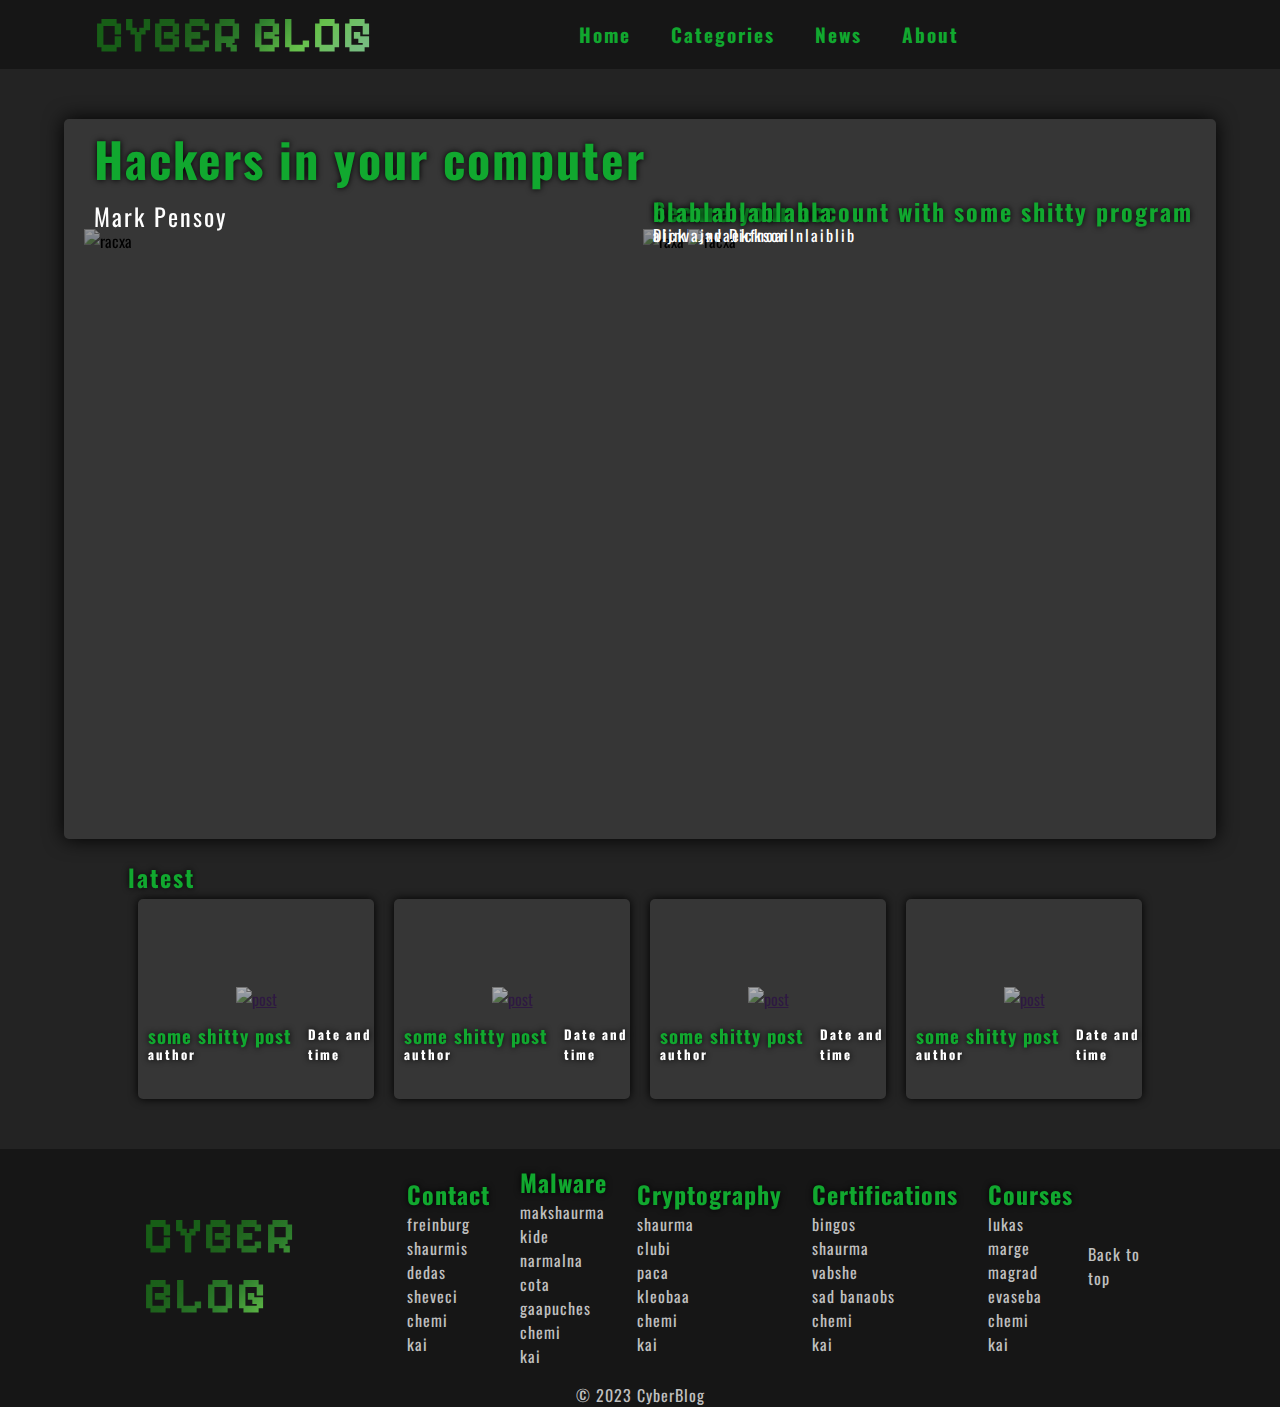
==== index.html @ 037f9909 "Add files via upload" ====
<!DOCTYPE html>
<html lang="en">
<head>
    <meta charset="UTF-8">
    <meta name="viewport" content="width=device-width, initial-scale=1.0">
    <link rel="stylesheet" href="styles.css">
    <link rel="stylesheet" href="https://cdnjs.cloudflare.com/ajax/libs/font-awesome/6.4.2/css/all.min.css" integrity="sha512-z3gLpd7yknf1YoNbCzqRKc4qyor8gaKU1qmn+CShxbuBusANI9QpRohGBreCFkKxLhei6S9CQXFEbbKuqLg0DA==" crossorigin="anonymous" referrerpolicy="no-referrer" />
    <link rel="preconnect" href="https://fonts.googleapis.com">
    <link rel="preconnect" href="https://fonts.gstatic.com" crossorigin>
    <link href="https://fonts.googleapis.com/css2?family=Bebas+Neue&display=swap" rel="stylesheet">
    <link rel="preconnect" href="https://fonts.googleapis.com">
    <link rel="preconnect" href="https://fonts.googleapis.com">
<link rel="preconnect" href="https://fonts.gstatic.com" crossorigin>
<link href="https://fonts.googleapis.com/css2?family=Oswald&display=swap" rel="stylesheet">
    <link rel="preconnect" href="https://fonts.gstatic.com" crossorigin>
    <link href="https://fonts.googleapis.com/css2?family=Pixelify+Sans:wght@700&display=swap" rel="stylesheet">
    <title>CyberBlog</title>
</head>
<body>
    <header>
        <div class="logo" id="back">
            <h1><a href="#">CYBER BLOG</a></h1>
        </div>
        <nav class="navi">
            <ul class="items">
                <li class="list"><a href="#" class="lnk active">Home</a></li>
                <li class="list"><a href="#" class="lnk">Categories</a>
                    <ul class="submenu1">
                        <li class="sub crypto"><a href="#">Malware</a>
                            <ul class="subsubmenu">
                                <li><a href="">ppad</a></li>
                                <li><a href="">svkjb</a></li>
                                <li><a href="">serblb</a></li>
                                <li><a href="">aeev</a></li>
                                <li><a href="">lkjabuy</a></li>
                            </ul>
                        </li>
                        <li class="sub crypto"><a href="#">Cryptography</a>
                            <ul class="subsubmenu">
                                <li><a href="">ppad</a></li>
                                <li><a href="">svkjb</a></li>
                                <li><a href="">serblb</a></li>
                                <li><a href="">aeev</a></li>
                                <li><a href="">lkjabuy</a></li>
                            </ul>
                        </li>
                        <li class="sub crypto"><a href="#">Certifications</a>
                            <ul class="subsubmenu">
                                <li><a href="">ppad</a></li>
                                <li><a href="">svkjb</a></li>
                                <li><a href="">serblb</a></li>
                                <li><a href="">aeev</a></li>
                                <li><a href="">lkjabuy</a></li>
                            </ul>
                        </li>
                        <li class="sub crypto"><a href="#">Courses</a>
                            <ul class="subsubmenu">
                                <li><a href="">ppad</a></li>
                                <li><a href="">svkjb</a></li>
                                <li><a href="">serblb</a></li>
                                <li><a href="">aeev</a></li>
                                <li><a href="">lkjabuy</a></li>
                            </ul>
                        </li>
                        <li class="sub crypto"><a href="#">DevOpsSec</a>
                            <ul class="subsubmenu">
                                <li><a href="">ppad</a></li>
                                <li><a href="">svkjb</a></li>
                                <li><a href="">serblb</a></li>
                                <li><a href="">aeev</a></li>
                                <li><a href="">lkjabuy</a></li>
                            </ul>
                        </li>
                        <li class="sub crypto"><a href="#">SecArchitecture</a>
                            <ul class="subsubmenu">
                                <li><a href="">ppad</a></li>
                                <li><a href="">svkjb</a></li>
                                <li><a href="">serblb</a></li>
                                <li><a href="">aeev</a></li>
                                <li><a href="">lkjabuy</a></li>
                            </ul>
                        </li>
                    </ul>
                </li>
                <li class="list"><a href="#" class="lnk">News</a></li>
                <li class="list"><a href="#" class="lnk">About</a></li>
            </ul>
        </nav>
        <div class="regi">
            <a href="sing.html"><i class="fa-solid fa-user"></i></a>
        </div>
    </header>
    <main>
        <article class="art">
            <div class="bann">
                <img src="assets/proch.jpg" alt="racxa">
                <h2>Hackers in your computer</h2>
                <p>Mark Pensoy</p>
            </div>
            <div class="bann1">
                <img src="assets/prochproch.jpg" alt="raxa">
                <h2>Secure your account with some shitty program</h2>
                <p>Dickhead Dickson</p>
                <img src="assets/prochaproch.jpg" alt="racxa">
                <h2>blablablablabla</h2>
                <p>aljnvajnvaekfnoailnlaiblib</p>
            </div>
        </article>
        <div class="latest">
            <a href="">
                <h2>latest</h2>
            </a>
        </div>

        <div class="carousel">
            <div class="post">
                <a href="">
                    <img src="assets/posts/mystic-7970351_1920.jpg" alt="post">
                    <h3>some shitty post</h3>
                    <h4>author </h4>
                    <h4 class="dAndT">Date and time</h4>
                </a>
            </div>
            <div class="post">
                <a href="">
                    <img src="assets/posts/ai-generated-8092703_1920.jpg" alt="post">
                    <h3>some shitty post</h3>
                    <h4>author</h4>
                    <h4 class="dAndT">Date and time</h4>
                </a>
            </div>
            <div class="post">
                <a href="">
                    <img src="assets/posts/ai-generated-8092702_1920.png" alt="post">
                    <h3>some shitty post</h3>
                    <h4>author</h4>
                    <h4 class="dAndT">Date and time</h4>
                </a>
            </div>
            <div class="post">
                <a href="">
                    <img src="assets/posts/ai-generated-8002869_1280.jpg" alt="post">
                    <h3>some shitty post</h3>
                    <h4>author</h4>
                    <h4 class="dAndT">Date and time</h4>
                </a>
            </div>
        </div>
    </main>
    <footer>
        <div class="content">
            <div class="logo">
                <h1><a href="#">CYBER BLOG</a></h1>
            </div>
            <div class="links">
                <h2>Contact</h2>
                <ul>
                    <li><a href="#">freinburg</a></li>
                    <li><a href="#">shaurmis</a></li>
                    <li><a href="#">dedas</a></li>
                    <li><a href="#">sheveci</a></li>
                    <li><a href="#">chemi</a></li>
                    <li><a href="#">kai</a></li>
                </ul>
            </div>
            <div class="malware">
                <h2>Malware</h2>
                <ul>
                    <li><a href="#">makshaurma</a></li>
                    <li><a href="#">kide</a></li>
                    <li><a href="#">narmalna</a></li>
                    <li><a href="#">cota gaapuches</a></li>
                    <li><a href="#">chemi</a></li>
                    <li><a href="#">kai</a></li>
                </ul>
            </div>
            <div class="cryptography">
                <h2>Cryptography</h2>
                <ul>
                    <li><a href="#">shaurma</a></li>
                    <li><a href="#">clubi</a></li>
                    <li><a href="#">paca</a></li>
                    <li><a href="#">kleobaa</a></li>
                    <li><a href="#">chemi</a></li>
                    <li><a href="#">kai</a></li>
                </ul>
            </div>
            <div class="certifications">
                <h2>Certifications</h2>
                <ul>
                    <li><a href="#">bingos</a></li>
                    <li><a href="#">shaurma</a></li>
                    <li><a href="#">vabshe </a></li>
                    <li><a href="#">sad banaobs</a></li>
                    <li><a href="#">chemi</a></li>
                    <li><a href="#">kai</a></li>
                </ul>
            </div>
            <div class="courses">
                <h2>Courses</h2>
                <ul>
                    <li><a href="#">lukas</a></li>
                    <li><a href="#">marge</a></li>
                    <li><a href="#">magrad</a></li>
                    <li><a href="#">evaseba</a></li>
                    <li><a href="#">chemi</a></li>
                    <li><a href="#">kai</a></li>
                </ul>
            </div>
            <a class="anchor" href="#back">Back to top</a>
        </div>

        <div class="footer-content">
            <p>&copy; 2023 CyberBlog</p>
        </div>
    </footer>
    <script src="index.js"></script>
</body>
</html>
---- styles.css ----
:root{
    --colorMain:#161616;
    --colordarkText:#0c0c0c;
    --colorDarkMainColor:#054211;
    --colorText:#11a82f;
    --colorBackground:#232323;
    --postColor:#363636;
    --paragraph:white;
    --postColorHover:#515151;
    --tagColor:#c6c6c6;
    --shadowColor:black;
}
*{
    margin: 0;
    padding: 0;
    /* font-family: 'Bebas Neue', sans-serif; */
    font-family: 'Oswald', sans-serif;
}
html{
    scroll-behavior: smooth;
}
body{
    background-color: var(--colorBackground);
}
header{
    background-color: var(--colorMain);
    display: flex;
    justify-content: space-around;
    align-items: center;
}
.items{
    display: flex;
    justify-content: space-around;
    align-items: center;
}
.items li{
    list-style: none;
}
.items a{
    display: flex;
    align-items: center;
    justify-content: center;
    letter-spacing: 2px;
    padding: 20px;
    text-decoration: none;
    transition: 0.3s;
    color: var(--colorText);
    font-size: 1.2rem;
    font-weight: 700;
}
.items a:hover{
    /* background-color: var(--colorText); */
    color: var(--colorMain);
}
.regi i{
    padding: 5px;
    font-size: 20px;
    color: var(--colorText);
    transition: 0.5s;
}
.regi i{
    font-size: 1.7rem;
    padding: 10px;
    color: var(--colorText);
    transition: 0.5s;
}
.regi i:hover{
    color: var(--colorDarkMainColor);
}
main{
    margin: 50px 0px;
}
main div{
    height: 500px;
}
.logo{
    display: flex;
    justify-content: center;
    align-items: center;
}
.logo a{
    text-decoration: none;
    font-weight: 900;
    font-family: 'Pixelify Sans', sans-serif;
}

.logo a
{
    font-size: 50px;
   text-transform: uppercase;
  background-image: linear-gradient(
    -225deg,
    #175e15 0%,
    #175e17 10%,
    #1e611c 20%,
    #2e7e2d 30%,
    #66c04b 40%,
    #76bc7f 50%,
    #77cc7a 60%,
    #67b64f 70%,
    #2e7e2d 80%,
    #1e611c 90%,
    #175e15 100%
  );
  background-size: auto auto;
  background-clip: border-box;
  background-size: 200% auto;
  color: #fff;
  background-clip: text;
  color: transparent;
  -webkit-background-clip: text;
  -webkit-text-fill-color: transparent;
  animation: textclip 2s linear infinite;
  display: inline-block;
}
@keyframes textclip {
    to {
      background-position: 200% center;
    }
  }
  @keyframes animator{
      0%{
          opacity: 0;
          transform: translateX(10%);
      }100%{
          opacity: 1;
          transform: translateX(0%);
      }
  }

/*nav hover*/
  .navi ul li a{
    position:1ative;
    text-decoration:none;
    transition:0.5s;
  }
  
  .navi ul:hover li a{
    transform:scale(1);
    opacity:80%;

  }
  
  .navi ul li a:hover{
    transform:scale(1.2);
    opacity:1;
    text-decoration:none;
    color:var(--colordarkText);
  }
  
  .navi ul li a:before{
    content:'';
    position:absolute;
    top:0;
    left:0;
    width:100%;
    height:100%;
    background:var(--colorText);
    transition:0.5s;
    transform-origin:right;
    transform:scaleX(0);
    z-index:-1;
  }
  
  .navi li a:hover:before{
    transition:transform 0.5s;
    transform-origin:left;
    transform:scaleX(1);
  }
  .submenu1{
    opacity: 0;
    position: absolute;
    top:35px;
    visibility: hidden;
    z-index: 1;
    display: flex;
    justify-content: space-around;
    left: -400px;
  }
/* Add this code to make the submenu appear when hovering over Categories */
.items .list {
    position: relative; /* Add this to create a context for absolute positioning */
}

/* Style for the submenu */
.submenu1 {
    position: absolute;
    top: 100%; /* Position it below the parent list item */
    opacity: 0;
    visibility: hidden;
    z-index: 1;
    transition: all 0.3s; /* Add a transition for a smooth appearance */
    transform: translateX(-20px);
}
.sub{
    position: relative;
    display: flex;
}
.items .list:hover .submenu1 {
    opacity: 1;
    visibility: visible;
    filter: none;
    opacity: 100%;
}

.crypto{
    display: flex;
    flex-direction: column;
}

.sub .crypto ul:hover li a{
    transform:scale(1);
    opacity:80%;

  }
.subsubmenu a{
    font-size: 15px;
    color: white;
}
.subsubmenu a:before{
    content:'';
    position:absolute;
    top:0;
    left:0;
    width:100%;
    height:100%;
    background:var(--postColorHover);
    transition:0.5s;
    transform-origin:right;
    transform:scaleX(0);
    z-index:-1;
}
.submenu1{ 
    background-color: hsla(0, 0%, 0%, 80%);
    color: var(--colorText);
}
main{
    display: flex;
    flex-direction: column;
    justify-content: center;
    align-items: center;
}
.art{
    background-color: var(--postColor);
    width: 90vw;
    height: 80vh;
    border-radius: 5px;
    filter: drop-shadow(0px 0px 10px var(--shadowColor));
    display: flex;
    align-items: center;
    justify-content: space-around;
}
.bann{
    width: 50%;
    margin: 0px 5px 0px 20px;
}
.bann1{
    width: 50%;
    margin: 0px 20px 0px 0px;
}
.bann img, .bann1 img{
    object-fit: cover;
    width: 100%;
    z-index: 1;
    filter: brightness(60%) grayscale(50%);
}
.bann img{
    height: 100%;
}
.bann1 img{
    height: 49.4%;
}
.art h2,.art p{
    position: absolute;

}
.bann1 h2{
    letter-spacing: 2px;
    color: var(--colorText);
    margin-top: -60px;
    margin-left: 10px;
    z-index: 1;
}
.bann1 p{
    letter-spacing: 2px;
    color: var(--paragraph);
    margin-top: -30px;
    margin-left: 10px;
}

.bann h2{
    letter-spacing: 2px;
    font-size: 3rem;
    margin-top: -130px;
    margin-left: 10px;
    color: var(--colorText);
}
.bann p{
    letter-spacing: 2px;
    font-size: 1.5rem;
    margin-top: -55px;
    margin-left: 10px;
    color: var(--paragraph);
}
footer{
    background-color: var(--colorMain);
    display: flex;
    flex-direction: column;
    justify-content: center;
    align-items: center;
}
.content h2{
    letter-spacing: 1px;
    color: var(--colorText);
}
.content{
    width: 80vw;
    display: flex;
    justify-content: space-around;
    align-items: center;
}
.content div{
    padding: 15px;
}
.content li{
    list-style: none;
}
.content a,p{
    color: rgb(192, 192, 192);
    letter-spacing: 1px;
    text-decoration: none;
}

.carousel{
    display: flex;
    justify-content: space-around;
    align-items: center;
    width: 80vw;
    margin-top: 10px;
    height: 200px;
}
.post{
    background-color: var(--postColor);
    display: flex;
    justify-content: space-around;
    align-items: center;
    margin: 0px 10px;
    height: 200px;
    width: 100%;
    border-radius: 5px;
    filter: drop-shadow(0px 0px 5px var(--shadowColor));
    transition: 0.3s;
}
.post img{
    width: 100%;
    object-fit: cover;
    filter: brightness(70%) grayscale(50%);
}
.post h3{
    position: absolute;
    text-decoration: none;
    color:var(--colorText);
    bottom: 50px;
    left: 10px;
    letter-spacing: 1px;
}
.post h4{
    position: absolute;
    text-decoration: none;
    color: var(--paragraph);
    bottom: 35px;
    left: 10px;
    letter-spacing: 2px;
    filter: drop-shadow(0px 0px 3px var(--shadowColor));
    font-size: 13px;
}
.dAndT{
    margin-left: 160px;
}
h2,h3{
    filter: drop-shadow(0px 0px 3px var(--shadowColor));
}
.post:hover{
    height: 210px;
    width: 105%;
}
/* .tags{
    margin-top: 30px;
    width: 90%;
    height: 30px;
    display: flex;
    justify-content: space-around;
    align-items: center;
}
.tagContainer{
    display: flex;
    justify-content: center;
    height: 30px;
    align-items: center;
    background-color: var(--postColor);
    padding: 2px 10px;
    border-radius: 20px;
    filter: drop-shadow(0px 0px 10px var(--shadowColor));
    transition: 0.3s;
} */
.tagContainer h3{
    color: var(--tagColor);
    letter-spacing: 2px;
}
.tags a{
    text-decoration: none;
}
.tags a:hover .tagContainer{
    background-color: var(--postColorHover);
    padding: 4px 13px;
}
.latest{
    width: 80%;
    margin-top: 20px;
    height: 30px;
    display: flex;
}
.latest a{
    text-decoration: none;
}
.latest h2{
    color: var(--colorText);
    letter-spacing: 2px;
}

@media (max-width: 768px) {}
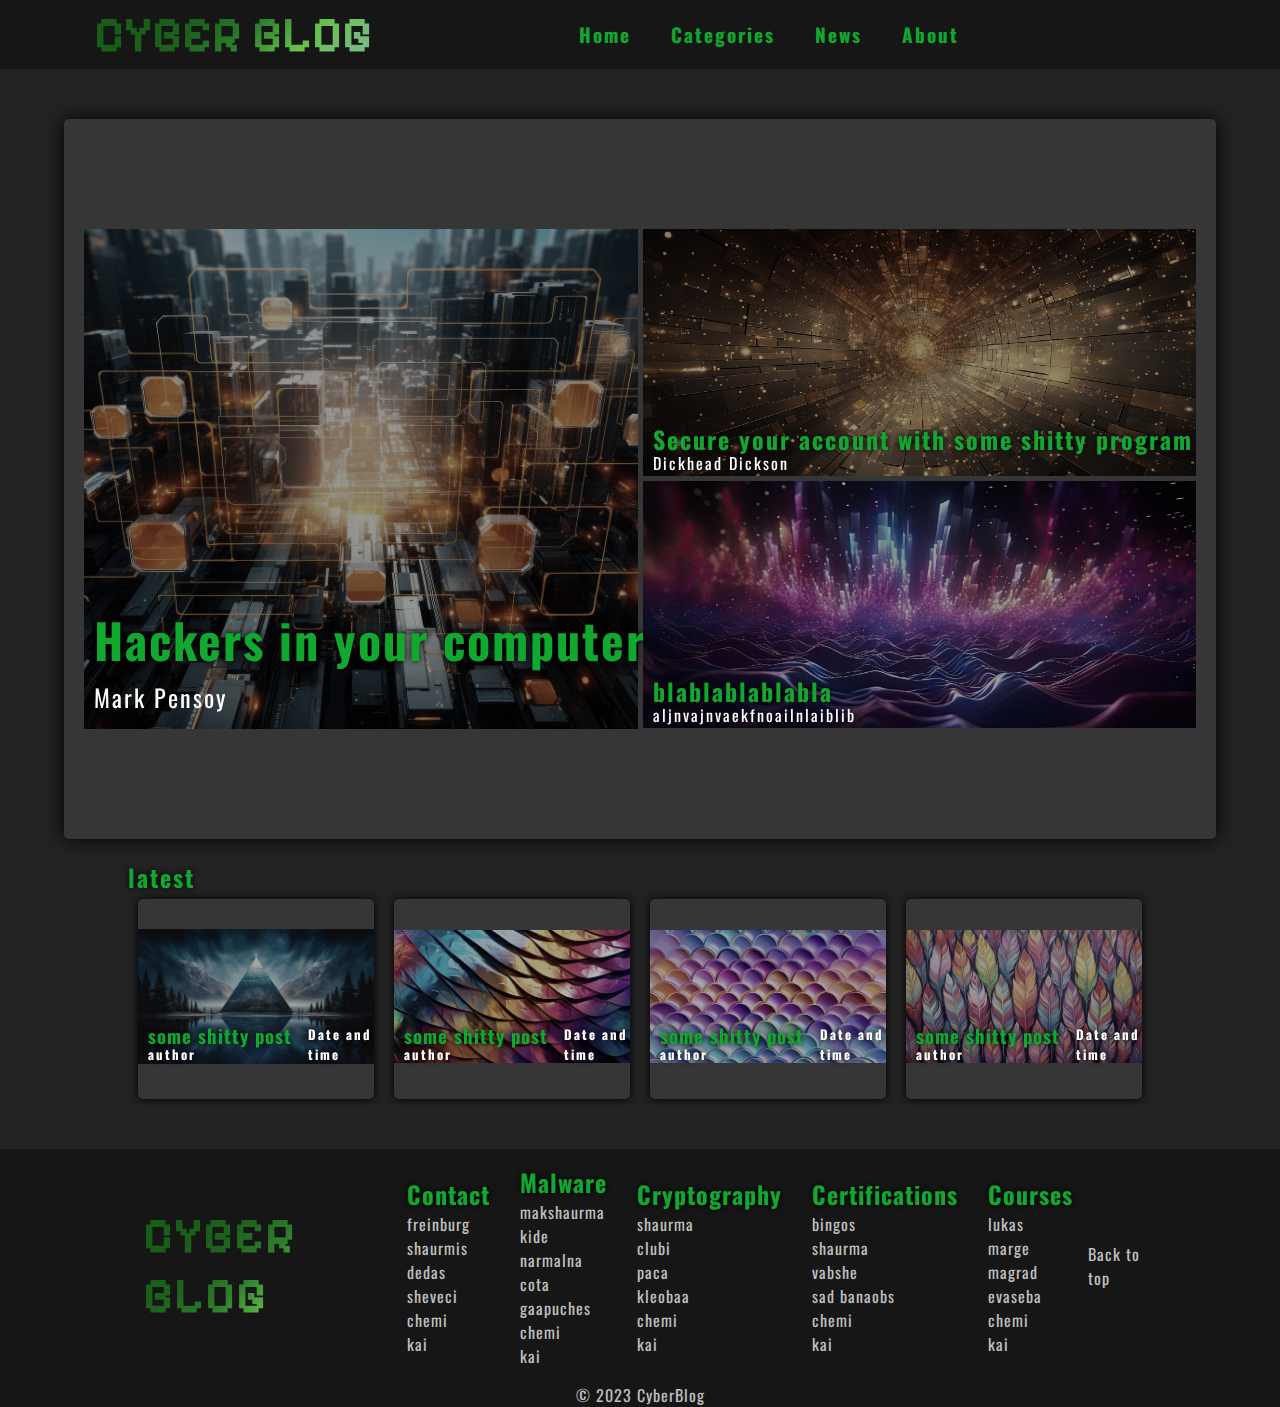
==== commit 4144ee63: "Update index.html" ====
--- a/index.html
+++ b/index.html
@@ -10,8 +10,8 @@
     <link href="https://fonts.googleapis.com/css2?family=Bebas+Neue&display=swap" rel="stylesheet">
     <link rel="preconnect" href="https://fonts.googleapis.com">
     <link rel="preconnect" href="https://fonts.googleapis.com">
-<link rel="preconnect" href="https://fonts.gstatic.com" crossorigin>
-<link href="https://fonts.googleapis.com/css2?family=Oswald&display=swap" rel="stylesheet">
+    <link rel="preconnect" href="https://fonts.gstatic.com" crossorigin>
+    <link href="https://fonts.googleapis.com/css2?family=Oswald&display=swap" rel="stylesheet">
     <link rel="preconnect" href="https://fonts.gstatic.com" crossorigin>
     <link href="https://fonts.googleapis.com/css2?family=Pixelify+Sans:wght@700&display=swap" rel="stylesheet">
     <title>CyberBlog</title>
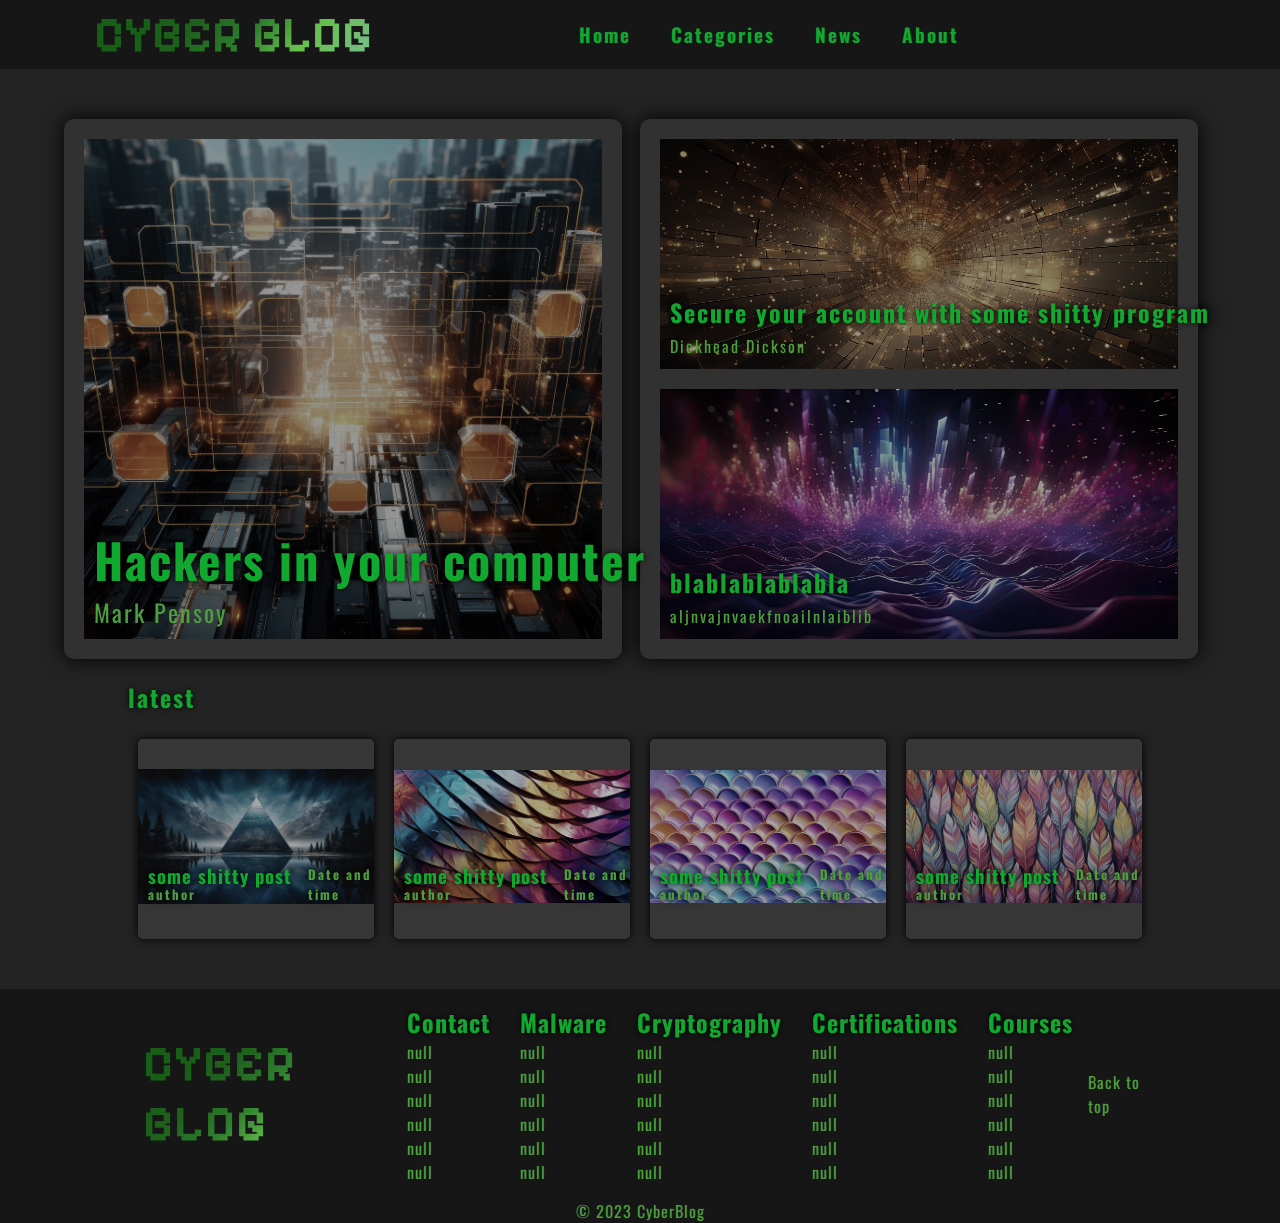
==== commit 228caa53: "Update index.html" ====
--- a/index.html
+++ b/index.html
@@ -82,7 +82,7 @@
                         </li>
                     </ul>
                 </li>
-                <li class="list"><a href="#" class="lnk">News</a></li>
+                <li class="list"><a href="news.html" class="lnk">News</a></li>
                 <li class="list"><a href="#" class="lnk">About</a></li>
             </ul>
         </nav>
@@ -93,17 +93,27 @@
     <main>
         <article class="art">
             <div class="bann">
-                <img src="assets/proch.jpg" alt="racxa">
-                <h2>Hackers in your computer</h2>
-                <p>Mark Pensoy</p>
+                <a href="">
+                    <img src="assets/proch.jpg" alt="racxa">
+                    <h2>Hackers in your computer</h2>
+                    <p>Mark Pensoy</p>
+                </a>
             </div>
             <div class="bann1">
-                <img src="assets/prochproch.jpg" alt="raxa">
-                <h2>Secure your account with some shitty program</h2>
-                <p>Dickhead Dickson</p>
-                <img src="assets/prochaproch.jpg" alt="racxa">
-                <h2>blablablablabla</h2>
-                <p>aljnvajnvaekfnoailnlaiblib</p>
+                <div class="contain1">
+                    <a href="">
+                        <img src="assets/prochproch.jpg" alt="raxa">
+                        <h2>Secure your account with some shitty program</h2>
+                        <p>Dickhead Dickson</p>
+                    </a>
+                </div>
+                <div class="contain2">
+                    <a href="">
+                        <img src="assets/prochaproch.jpg" alt="racxa">
+                        <h2>blablablablabla</h2>
+                        <p>aljnvajnvaekfnoailnlaiblib</p>
+                    </a>
+                </div>
             </div>
         </article>
         <div class="latest">
@@ -155,56 +165,56 @@
             <div class="links">
                 <h2>Contact</h2>
                 <ul>
-                    <li><a href="#">freinburg</a></li>
-                    <li><a href="#">shaurmis</a></li>
-                    <li><a href="#">dedas</a></li>
-                    <li><a href="#">sheveci</a></li>
-                    <li><a href="#">chemi</a></li>
-                    <li><a href="#">kai</a></li>
+                    <li><a href="#">null</a></li>
+                    <li><a href="#">null</a></li>
+                    <li><a href="#">null</a></li>
+                    <li><a href="#">null</a></li>
+                    <li><a href="#">null</a></li>
+                    <li><a href="#">null</a></li>
                 </ul>
             </div>
             <div class="malware">
                 <h2>Malware</h2>
                 <ul>
-                    <li><a href="#">makshaurma</a></li>
-                    <li><a href="#">kide</a></li>
-                    <li><a href="#">narmalna</a></li>
-                    <li><a href="#">cota gaapuches</a></li>
-                    <li><a href="#">chemi</a></li>
-                    <li><a href="#">kai</a></li>
+                    <li><a href="#">null</a></li>
+                    <li><a href="#">null</a></li>
+                    <li><a href="#">null</a></li>
+                    <li><a href="#">null</a></li>
+                    <li><a href="#">null</a></li>
+                    <li><a href="#">null</a></li>
                 </ul>
             </div>
             <div class="cryptography">
                 <h2>Cryptography</h2>
                 <ul>
-                    <li><a href="#">shaurma</a></li>
-                    <li><a href="#">clubi</a></li>
-                    <li><a href="#">paca</a></li>
-                    <li><a href="#">kleobaa</a></li>
-                    <li><a href="#">chemi</a></li>
-                    <li><a href="#">kai</a></li>
+                    <li><a href="#">null</a></li>
+                    <li><a href="#">null</a></li>
+                    <li><a href="#">null</a></li>
+                    <li><a href="#">null</a></li>
+                    <li><a href="#">null</a></li>
+                    <li><a href="#">null</a></li>
                 </ul>
             </div>
             <div class="certifications">
                 <h2>Certifications</h2>
                 <ul>
-                    <li><a href="#">bingos</a></li>
-                    <li><a href="#">shaurma</a></li>
-                    <li><a href="#">vabshe </a></li>
-                    <li><a href="#">sad banaobs</a></li>
-                    <li><a href="#">chemi</a></li>
-                    <li><a href="#">kai</a></li>
+                    <li><a href="#">null</a></li>
+                    <li><a href="#">null</a></li>
+                    <li><a href="#">null</a></li>
+                    <li><a href="#">null</a></li>
+                    <li><a href="#">null</a></li>
+                    <li><a href="#">null</a></li>
                 </ul>
             </div>
             <div class="courses">
                 <h2>Courses</h2>
                 <ul>
-                    <li><a href="#">lukas</a></li>
-                    <li><a href="#">marge</a></li>
-                    <li><a href="#">magrad</a></li>
-                    <li><a href="#">evaseba</a></li>
-                    <li><a href="#">chemi</a></li>
-                    <li><a href="#">kai</a></li>
+                    <li><a href="#">null</a></li>
+                    <li><a href="#">null</a></li>
+                    <li><a href="#">null</a></li>
+                    <li><a href="#">null</a></li>
+                    <li><a href="#">null</a></li>
+                    <li><a href="#">null</a></li>
                 </ul>
             </div>
             <a class="anchor" href="#back">Back to top</a>
--- a/styles.css
+++ b/styles.css
@@ -5,7 +5,7 @@
     --colorText:#11a82f;
     --colorBackground:#232323;
     --postColor:#363636;
-    --paragraph:white;
+    --paragraph:#4E9F3D;
     --postColorHover:#515151;
     --tagColor:#c6c6c6;
     --shadowColor:black;
@@ -237,14 +237,10 @@
 main{
     display: flex;
     flex-direction: column;
-    justify-content: center;
     align-items: center;
 }
 .art{
-    background-color: var(--postColor);
     width: 90vw;
-    height: 80vh;
-    border-radius: 5px;
     filter: drop-shadow(0px 0px 10px var(--shadowColor));
     display: flex;
     align-items: center;
@@ -252,15 +248,20 @@
 }
 .bann{
     width: 50%;
-    margin: 0px 5px 0px 20px;
 }
 .bann1{
     width: 50%;
-    margin: 0px 20px 0px 0px;
+    display: flex;
+    flex-direction: column;
+}
+.contain1,.contain2{
+    height: 50%;
 }
 .bann img, .bann1 img{
+    border: 20px solid var(--postColorHover);
+    border-radius: 10px;
     object-fit: cover;
-    width: 100%;
+    width: 90%;
     z-index: 1;
     filter: brightness(60%) grayscale(50%);
 }
@@ -268,38 +269,50 @@
     height: 100%;
 }
 .bann1 img{
-    height: 49.4%;
+    height: 100%;
 }
 .art h2,.art p{
     position: absolute;
-
-}
-.bann1 h2{
-    letter-spacing: 2px;
-    color: var(--colorText);
+    z-index: 1;
+}
+.contain1 h2{
+    letter-spacing: 2px;
+    color: var(--colorText);
+    z-index: 1;
+    margin-top: -120px;
+    margin-left: 30px;
+}
+.contain2 h2{
+    letter-spacing: 2px;
+    color: var(--colorText);
+    z-index: 1;
+    margin-top: -100px;
+    margin-left: 30px;
+}
+.contain1 p{
+    letter-spacing: 2px;
+    color: var(--paragraph);
+    margin-top: -80px;
+    margin-left: 30px;
+}
+.contain2 p{
+    letter-spacing: 2px;
+    color: var(--paragraph);
     margin-top: -60px;
-    margin-left: 10px;
-    z-index: 1;
-}
-.bann1 p{
-    letter-spacing: 2px;
-    color: var(--paragraph);
-    margin-top: -30px;
-    margin-left: 10px;
-}
-
+    margin-left: 30px;
+}
 .bann h2{
     letter-spacing: 2px;
     font-size: 3rem;
-    margin-top: -130px;
-    margin-left: 10px;
+    margin-top: -140px;
+    margin-left: 30px;
     color: var(--colorText);
 }
 .bann p{
     letter-spacing: 2px;
     font-size: 1.5rem;
-    margin-top: -55px;
-    margin-left: 10px;
+    margin-top: -70px;
+    margin-left: 30px;
     color: var(--paragraph);
 }
 footer{
@@ -336,7 +349,7 @@
     justify-content: space-around;
     align-items: center;
     width: 80vw;
-    margin-top: 10px;
+    margin-top: 30px;
     height: 200px;
 }
 .post{
@@ -416,7 +429,7 @@
 }
 .latest{
     width: 80%;
-    margin-top: 20px;
+    margin-top: 60px;
     height: 30px;
     display: flex;
 }
@@ -427,5 +440,180 @@
     color: var(--colorText);
     letter-spacing: 2px;
 }
-
-@media (max-width: 768px) {}
+.content a{
+    color: var(--paragraph);
+}
+footer p{
+    color: var(--paragraph);
+}
+
+@media (min-width:769px) and (max-width:1024px) {
+    .logo{
+        display: none;
+    }
+    .navi{
+        width: 100%;
+    }
+    .submenu1{
+        display: none;
+    }
+    .navi{
+        width: 100%;
+    }
+    .regi{
+        margin: 0 20px;
+    }
+    .list{
+        width: 100%;
+    }
+    .list a{
+        width: 50%;
+    }
+    .art{
+        width: 100%;
+        flex-direction: column;
+    }
+    .bann{
+        left: 2.5%;
+    }
+    .bann h2{
+        font-size: 20px;
+        text-wrap: wrap;
+    }
+    .bann1 h2{
+        font-size: 13px;
+        text-wrap: wrap;
+    }
+    .bann p{
+        font-size: 15px;
+    }
+    .bann1 p{
+        font-size: 15px;
+    }
+    .carousel{
+        flex-direction: column;
+        margin-top: 450px;
+    }
+    .post{
+        width: 65%;
+        margin-top: 100px;
+    }
+    .post:hover{
+        width: 70%;
+    }
+    .anchor{
+        display: none;
+    }
+    .content{
+        width: 100%;
+    }
+    .post h3{
+        bottom: 5px;
+    }
+    .post h4{
+        bottom: -20px;
+    }
+    .dAndT{
+        margin-left: 320px;
+    }
+    footer{
+        margin-top: 600px;
+
+    }
+    .bann{
+        width: 90%;
+        transform: translateX(2.5%);
+    }
+    .bann1{
+        width: 90%;
+        transform: translateX(2.5%);
+    }
+}
+
+@media (min-width:486px) and (max-width:769px){
+    .logo{
+        display: none;
+    }
+    .navi{
+        width: 100%;
+    }
+    header{
+        display: flex;
+        flex-direction: column;
+    }
+    .submenu1{
+        display: none;
+    }
+    .regi{
+        margin: 0 20px;
+    }
+    .items{
+        flex-direction: column;
+    }
+    .list{
+        width: 100%;
+        display: flex;
+        justify-content: center;
+    }
+    .list a{
+        width: 70%;
+
+    }
+    .art{
+        width: 100%;
+        flex-direction: column;
+    }
+    .bann h2{
+        font-size: 20px;
+        text-wrap: wrap;
+    }
+    .bann1 h2{
+        font-size: 13px;
+        text-wrap: wrap;
+    }
+    .bann p{
+        font-size: 15px;
+    }
+    .bann1 p{
+        font-size: 15px;
+    }
+    .carousel{
+        flex-direction: column;
+        margin-top: 350px;
+    }
+    .post{
+        width: 65%;
+        margin-top: 30px;
+    }
+    .post:hover{
+        width: 70%;
+    }
+    .anchor{
+        display: none;
+    }
+    .content{
+        width: 100%;
+        flex-wrap: wrap;
+    }
+    .post h3{
+        bottom: 35px;
+    }
+    .post h4{
+        bottom:10px;
+    }
+    .dAndT{
+        margin-left: 130px;
+    }
+    footer{
+        margin-top: 370px;
+
+    }
+    .bann{
+        width: 90%;
+        transform: translateX(2.5%);
+    }
+    .bann1{
+        width: 90%;
+        transform: translateX(2.5%);
+    }
+}
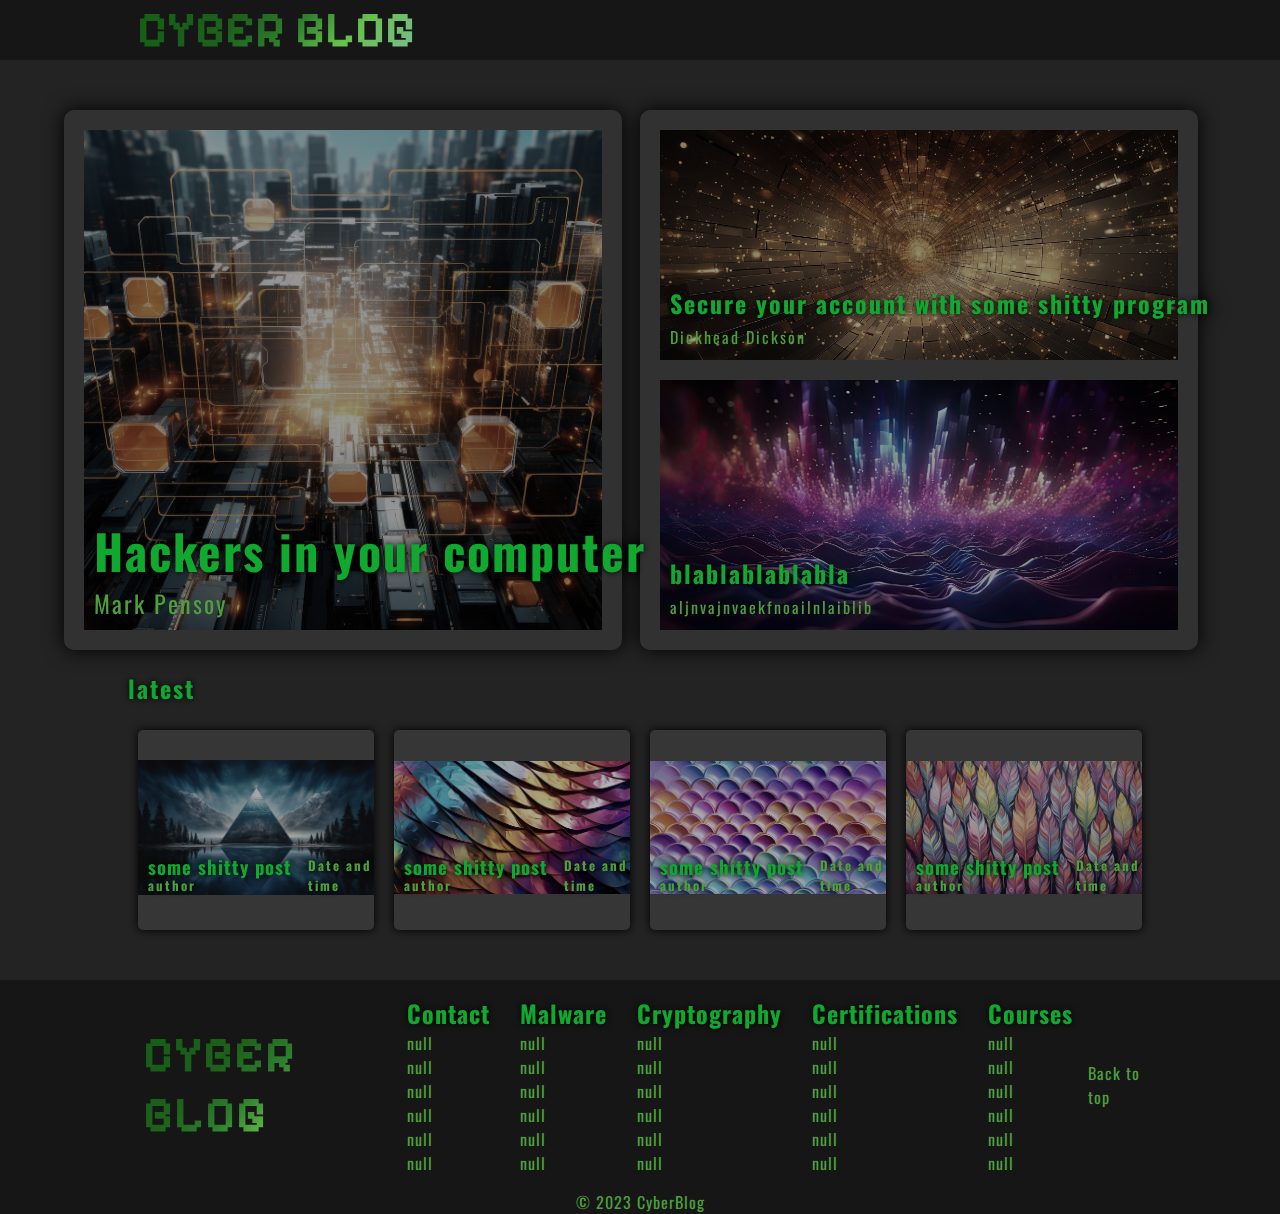
==== commit a18b03d5: "Update index.html" ====
--- a/index.html
+++ b/index.html
@@ -23,8 +23,8 @@
         </div>
         <nav class="navi">
             <ul class="items">
-                <li class="list"><a href="#" class="lnk active">Home</a></li>
-                <li class="list"><a href="#" class="lnk">Categories</a>
+                <li class="list"><a href="index.html" class="lnk active"><i class="fa-solid fa-house"></i></a></li>
+                <li class="list"><a href="categories.html" class="lnk"><i class="fa-solid fa-qrcode"></i></a>
                     <ul class="submenu1">
                         <li class="sub crypto"><a href="#">Malware</a>
                             <ul class="subsubmenu">
@@ -82,8 +82,8 @@
                         </li>
                     </ul>
                 </li>
-                <li class="list"><a href="news.html" class="lnk">News</a></li>
-                <li class="list"><a href="#" class="lnk">About</a></li>
+                <li class="list"><a href="news.html" class="lnk"><i class="fa-solid fa-newspaper"></i></a></li>
+                <li class="list"><a href="about.html" class="lnk"><i class="fa-solid fa-circle-info"></i></a></li>
             </ul>
         </nav>
         <div class="regi">
--- a/styles.css
+++ b/styles.css
@@ -530,7 +530,7 @@
     }
 }
 
-@media (min-width:486px) and (max-width:769px){
+@media(max-width:769px){
     .logo{
         display: none;
     }
@@ -579,7 +579,7 @@
     }
     .carousel{
         flex-direction: column;
-        margin-top: 350px;
+        margin-top: 280px;
     }
     .post{
         width: 65%;
@@ -605,15 +605,18 @@
         margin-left: 130px;
     }
     footer{
-        margin-top: 370px;
+        margin-top: 350px;
 
     }
     .bann{
         width: 90%;
-        transform: translateX(2.5%);
+        height: 50%;
     }
     .bann1{
         width: 90%;
-        transform: translateX(2.5%);
-    }
-}
+        height: 50%;
+    }
+    .bann1{
+        width: 90%;
+    }
+}
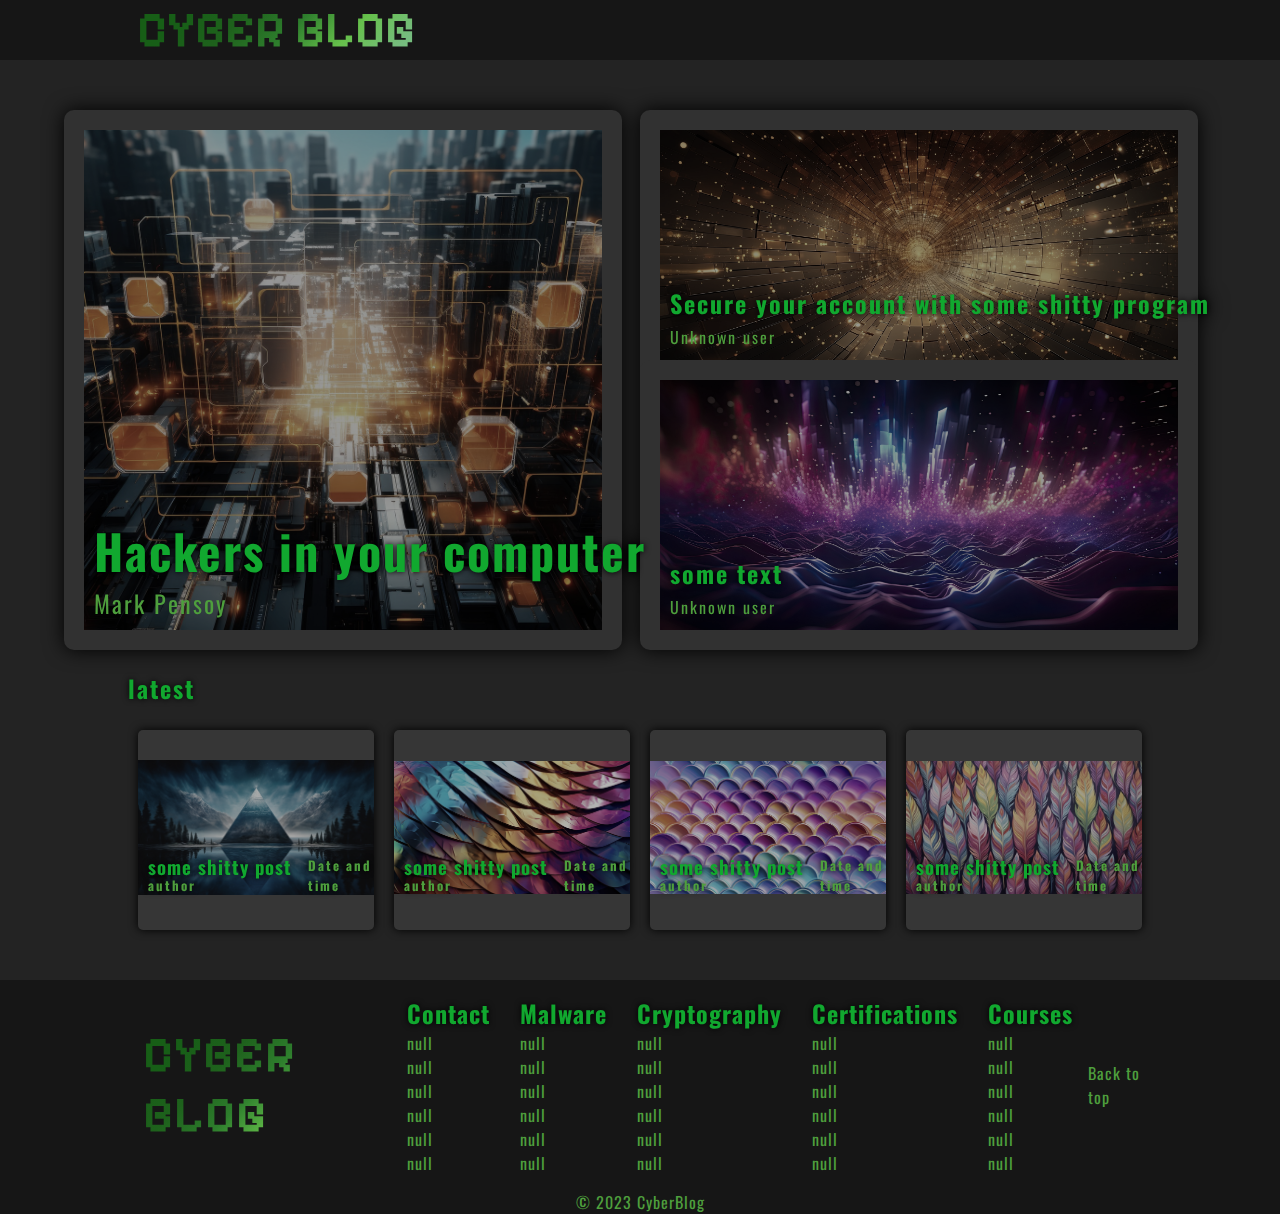
==== commit 4fe0af3d: "Update index.html" ====
--- a/index.html
+++ b/index.html
@@ -104,14 +104,14 @@
                     <a href="">
                         <img src="assets/prochproch.jpg" alt="raxa">
                         <h2>Secure your account with some shitty program</h2>
-                        <p>Dickhead Dickson</p>
+                        <p>Unknown user</p>
                     </a>
                 </div>
                 <div class="contain2">
                     <a href="">
                         <img src="assets/prochaproch.jpg" alt="racxa">
-                        <h2>blablablablabla</h2>
-                        <p>aljnvajnvaekfnoailnlaiblib</p>
+                        <h2>some text</h2>
+                        <p>Unknown user</p>
                     </a>
                 </div>
             </div>
--- a/styles.css
+++ b/styles.css
@@ -45,7 +45,7 @@
     text-decoration: none;
     transition: 0.3s;
     color: var(--colorText);
-    font-size: 1.2rem;
+    font-size: 1.5rem;
     font-weight: 700;
 }
 .items a:hover{
@@ -447,6 +447,12 @@
     color: var(--paragraph);
 }
 
+#active{
+    background-color: var(--colorText);
+}
+#active i{
+    color: var(--colorMain);
+}
 @media (min-width:769px) and (max-width:1024px) {
     .logo{
         display: none;
@@ -535,8 +541,15 @@
         display: none;
     }
     .navi{
-        width: 100%;
-    }
+      width: 100%;
+      position:fixed;
+      bottom: 0;
+      z-index: 10;
+      background-color: var(--colorBackground);
+  }
+  main{
+    margin-bottom: 80px;
+  }
     header{
         display: flex;
         flex-direction: column;
@@ -547,9 +560,6 @@
     .regi{
         margin: 0 20px;
     }
-    .items{
-        flex-direction: column;
-    }
     .list{
         width: 100%;
         display: flex;
@@ -606,7 +616,7 @@
     }
     footer{
         margin-top: 350px;
-
+        margin-bottom:70px;
     }
     .bann{
         width: 90%;
@@ -616,7 +626,4 @@
         width: 90%;
         height: 50%;
     }
-    .bann1{
-        width: 90%;
-    }
-}
+}
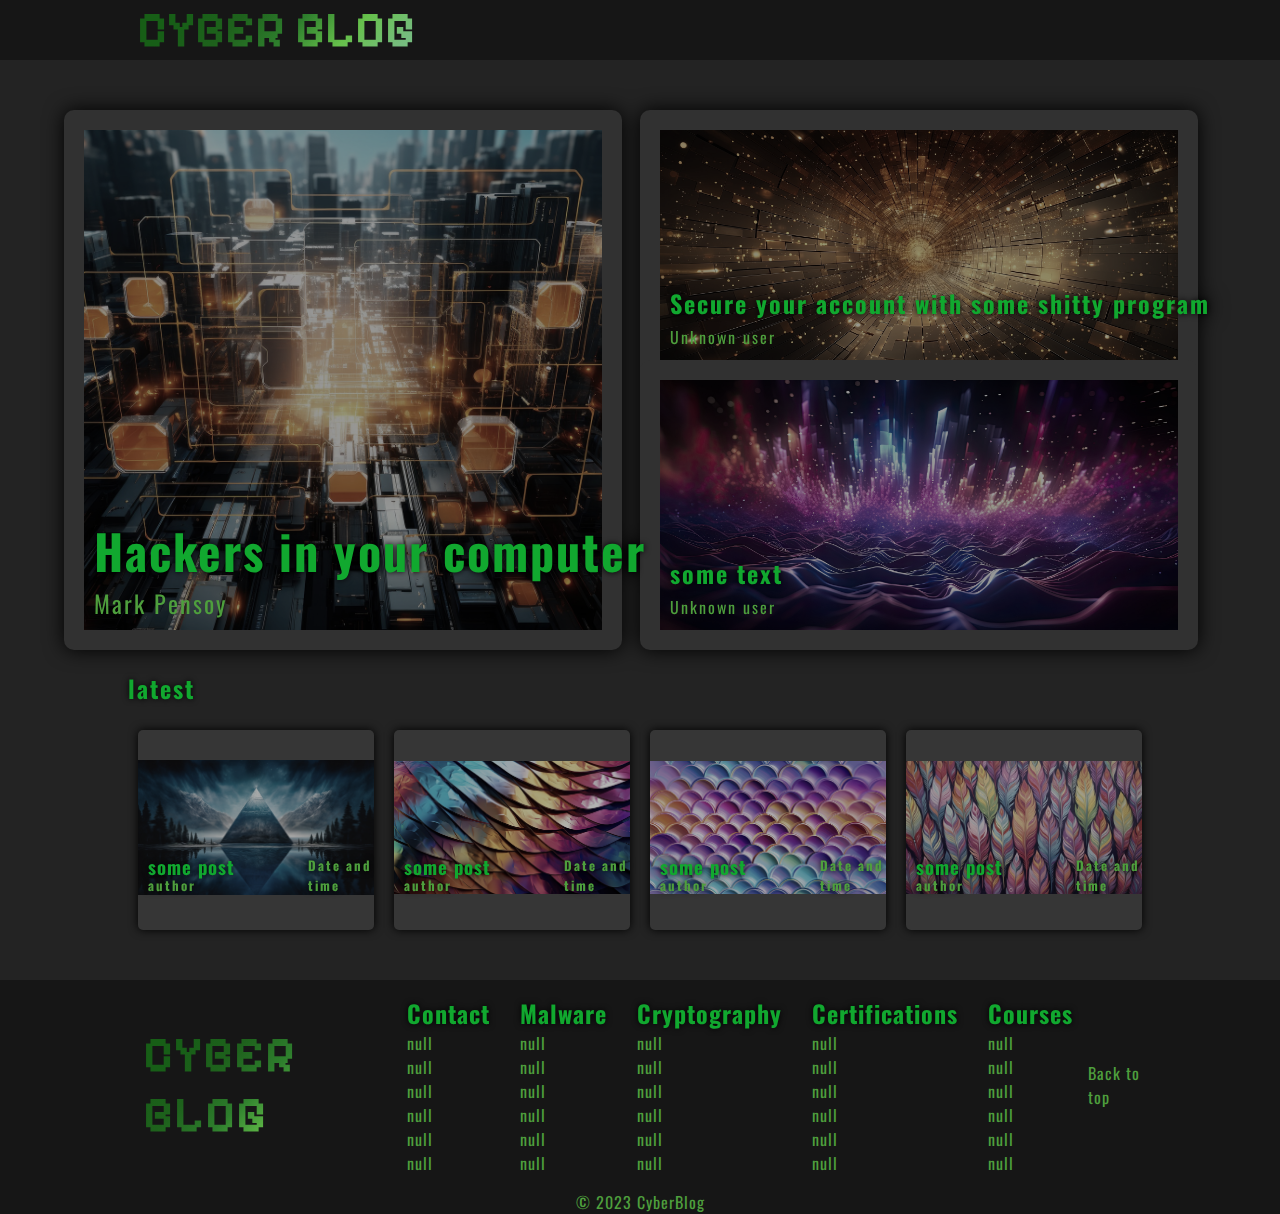
==== commit cb3ffaea: "Update index.html" ====
--- a/index.html
+++ b/index.html
@@ -126,7 +126,7 @@
             <div class="post">
                 <a href="">
                     <img src="assets/posts/mystic-7970351_1920.jpg" alt="post">
-                    <h3>some shitty post</h3>
+                    <h3>some post</h3>
                     <h4>author </h4>
                     <h4 class="dAndT">Date and time</h4>
                 </a>
@@ -134,7 +134,7 @@
             <div class="post">
                 <a href="">
                     <img src="assets/posts/ai-generated-8092703_1920.jpg" alt="post">
-                    <h3>some shitty post</h3>
+                    <h3>some post</h3>
                     <h4>author</h4>
                     <h4 class="dAndT">Date and time</h4>
                 </a>
@@ -142,7 +142,7 @@
             <div class="post">
                 <a href="">
                     <img src="assets/posts/ai-generated-8092702_1920.png" alt="post">
-                    <h3>some shitty post</h3>
+                    <h3>some post</h3>
                     <h4>author</h4>
                     <h4 class="dAndT">Date and time</h4>
                 </a>
@@ -150,7 +150,7 @@
             <div class="post">
                 <a href="">
                     <img src="assets/posts/ai-generated-8002869_1280.jpg" alt="post">
-                    <h3>some shitty post</h3>
+                    <h3>some post</h3>
                     <h4>author</h4>
                     <h4 class="dAndT">Date and time</h4>
                 </a>
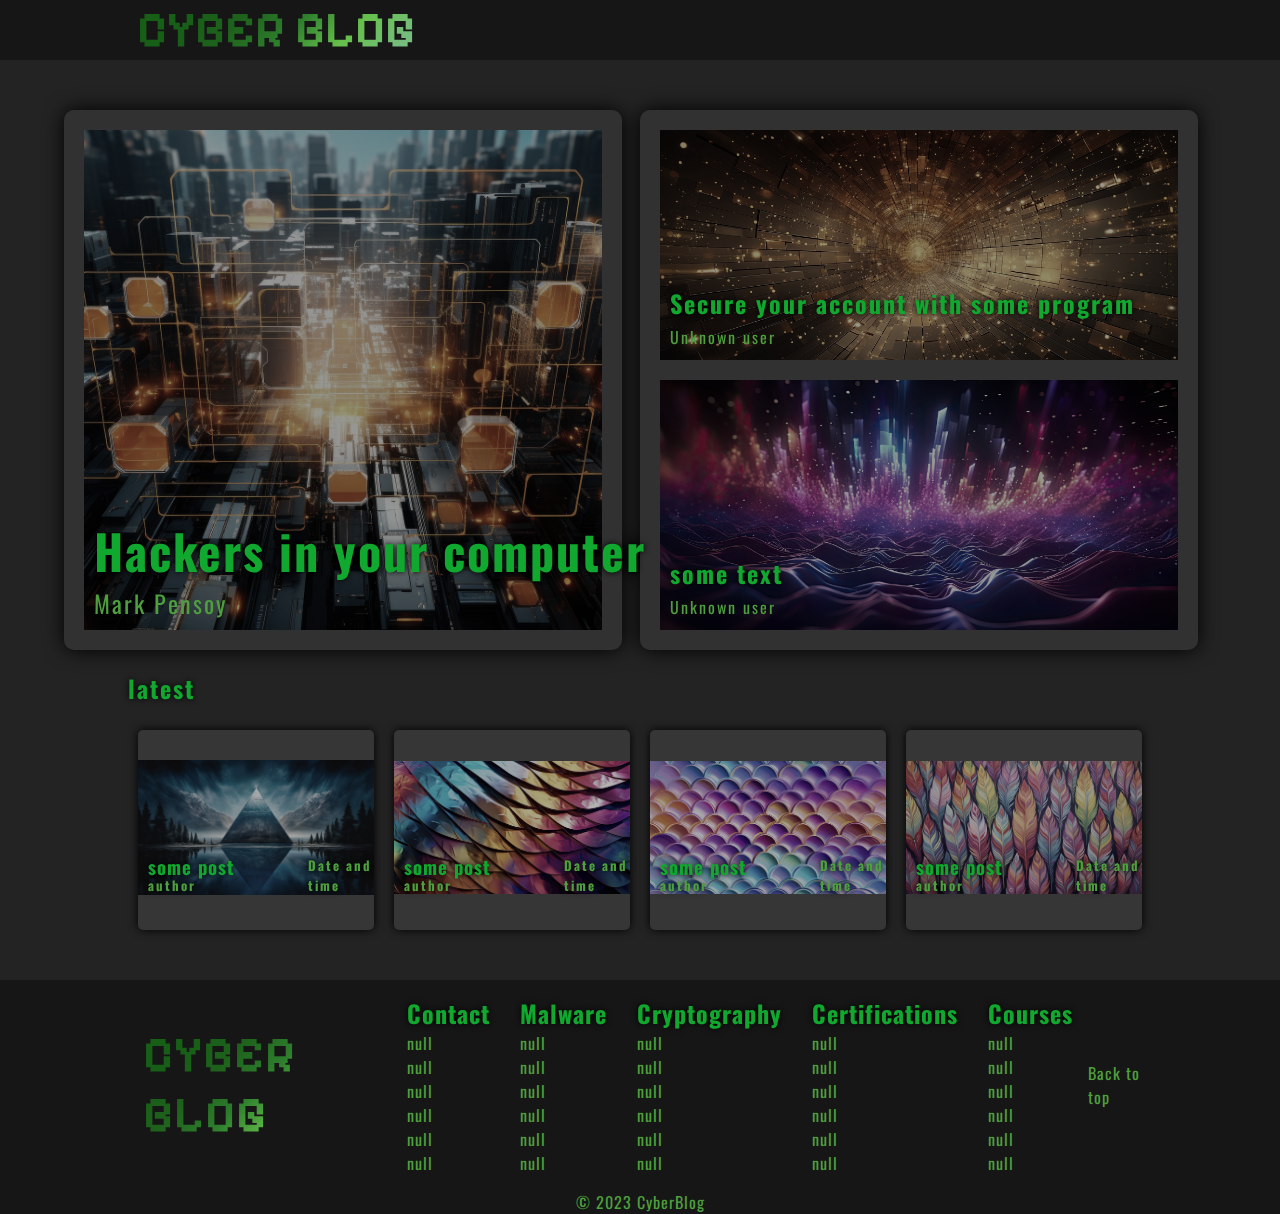
==== commit e3205a7e: "Update index.html" ====
--- a/index.html
+++ b/index.html
@@ -3,6 +3,7 @@
 <head>
     <meta charset="UTF-8">
     <meta name="viewport" content="width=device-width, initial-scale=1.0">
+    <link rel="icon" type="image/x-icon" href="/assets/favicon.ico">
     <link rel="stylesheet" href="styles.css">
     <link rel="stylesheet" href="https://cdnjs.cloudflare.com/ajax/libs/font-awesome/6.4.2/css/all.min.css" integrity="sha512-z3gLpd7yknf1YoNbCzqRKc4qyor8gaKU1qmn+CShxbuBusANI9QpRohGBreCFkKxLhei6S9CQXFEbbKuqLg0DA==" crossorigin="anonymous" referrerpolicy="no-referrer" />
     <link rel="preconnect" href="https://fonts.googleapis.com">
@@ -103,7 +104,7 @@
                 <div class="contain1">
                     <a href="">
                         <img src="assets/prochproch.jpg" alt="raxa">
-                        <h2>Secure your account with some shitty program</h2>
+                        <h2>Secure your account with some program</h2>
                         <p>Unknown user</p>
                     </a>
                 </div>
